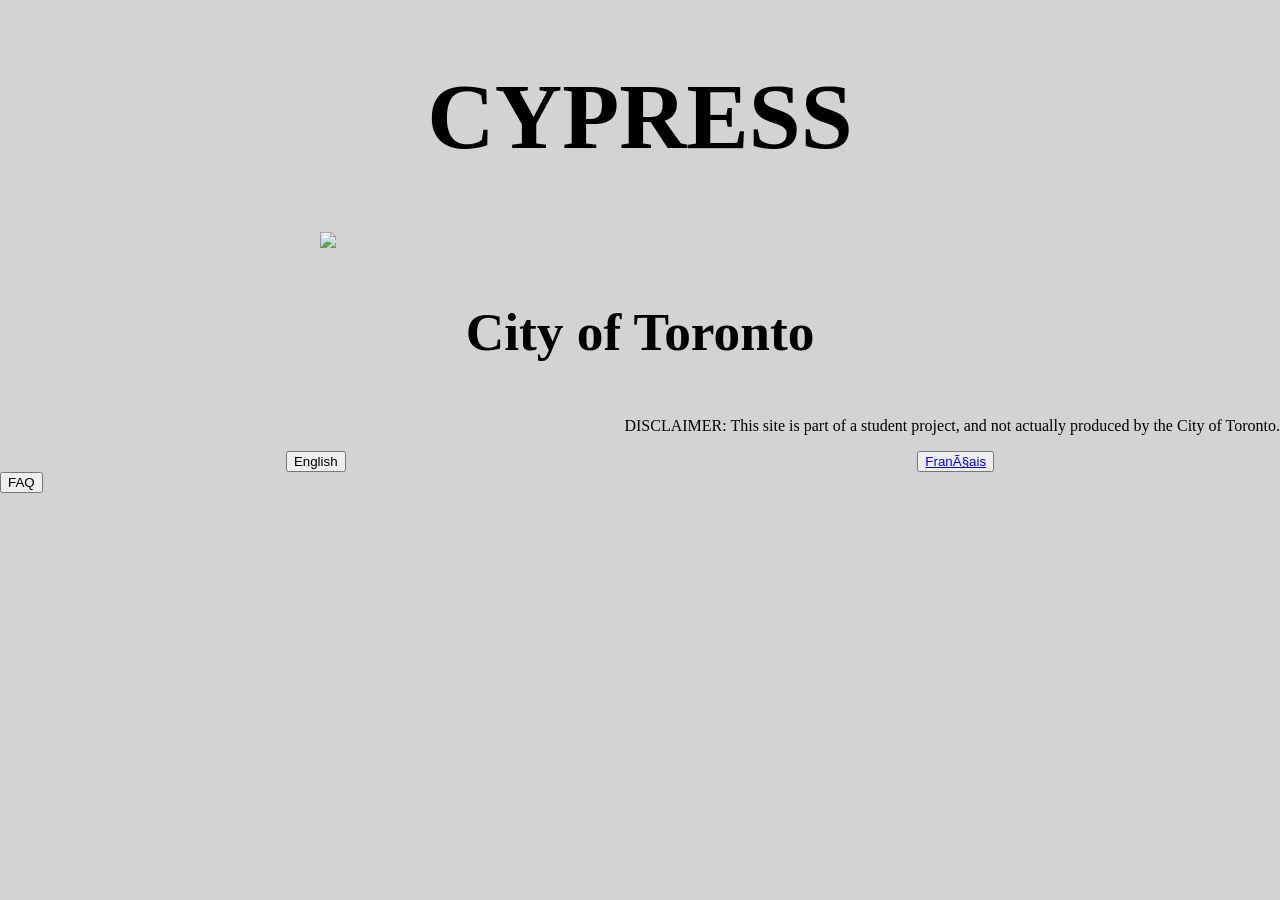
==== index.html @ 4431115c "Update index.html test" ====
<!DOCTYPE html>
<html lang="en-US">

<head>
  <meta charset=“UTF-8”>
  <meta name=“viewport” content=“width=device-width, initial-scale=1.0”>
  <link rel="stylesheet" type="text/css" href="css/style.css">
  <title>CYPRESS Home Page</title>
</head>

<body>
  <div class="center">
    <h1>CYPRESS</h1>
    <img src="http://logovtor.com/wp-content/uploads/2020/02/city-of-toronto-logo-vector.png" />
    <h3>City of Toronto</h3>
    <p style="text-align:right">DISCLAIMER: This site is part of a student project, and not actually produced by the City of Toronto.</p>

     <div class="flex-container">
       <button type="button">English</button>
      <button type="button"> <a href="indexfr.html">Français</a> </button>
    </div>
    
    <button type="button">FAQ</button>
    
  </div>
</body>

</html>
---- css/style.css ----
body {
	font-family: Ariel;
	color:black;
	background-color: lightgray;
	padding: 0;
	margin: auto;
	display: inline;
}

h1 {
  	font-size: 70pt;
}

h2 {
	font-size: 50pt;
}

h3 {
  	font-size: 40pt;
}

h1 h2 h3 {
	font: Verdanda, Ariel, sans-serif;
	font-weight: bold;
	text-align: center;
}

p {
	font-size: 16;
	text-align: center;
}

img {
	display: block;
	margin-left: auto;
	margin-right: auto;
	width:50%;
}

.center {
	display: inline;
	text-align: center;
}

.flex-container {
  	display: flex;
  	flex-direction: row;
	justify-content: space-around;
}
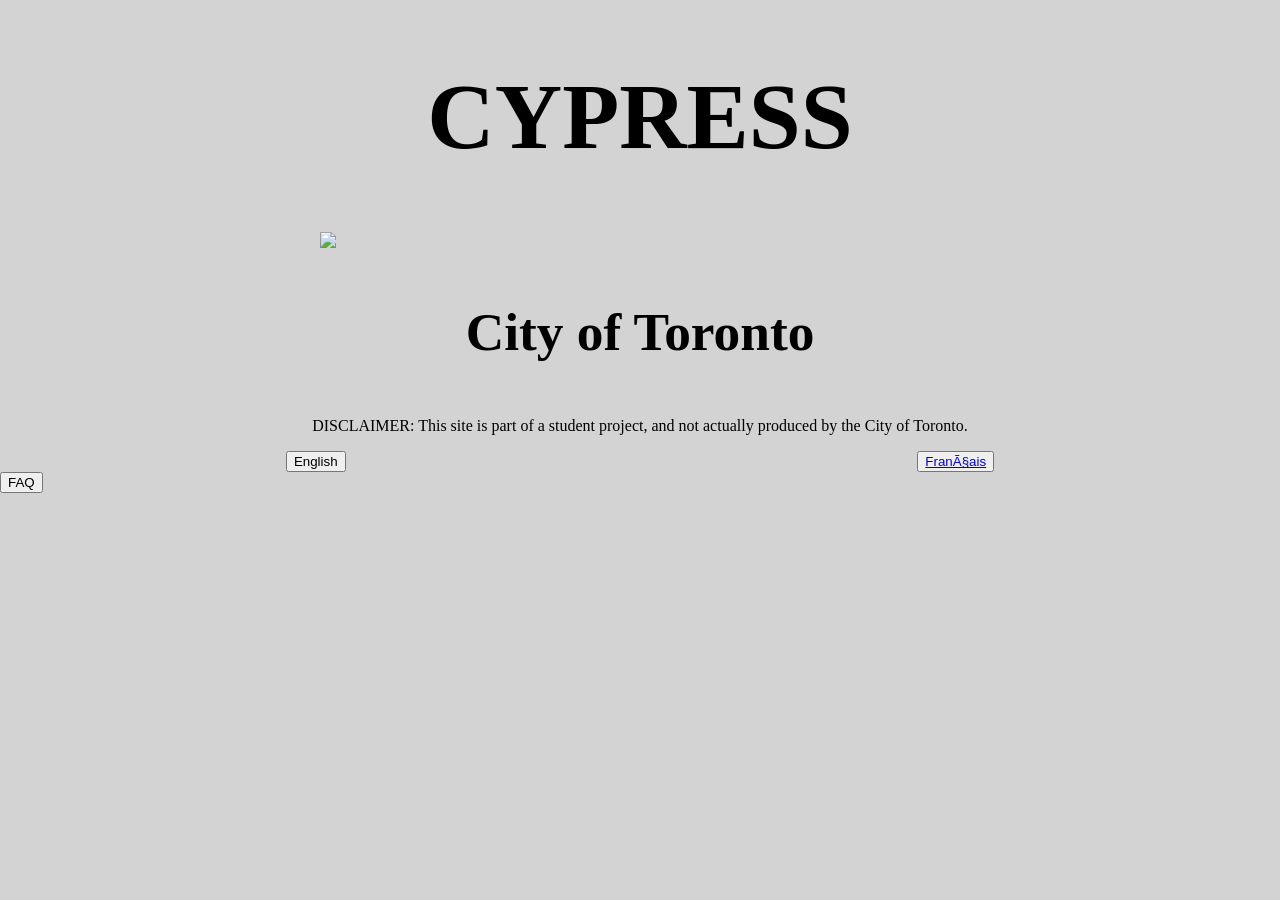
==== commit 11417546: "Update index.html" ====
--- a/index.html
+++ b/index.html
@@ -13,7 +13,7 @@
     <h1>CYPRESS</h1>
     <img src="http://logovtor.com/wp-content/uploads/2020/02/city-of-toronto-logo-vector.png" />
     <h3>City of Toronto</h3>
-    <p style="text-align:right">DISCLAIMER: This site is part of a student project, and not actually produced by the City of Toronto.</p>
+    <p>DISCLAIMER: This site is part of a student project, and not actually produced by the City of Toronto.</p>
 
      <div class="flex-container">
        <button type="button">English</button>
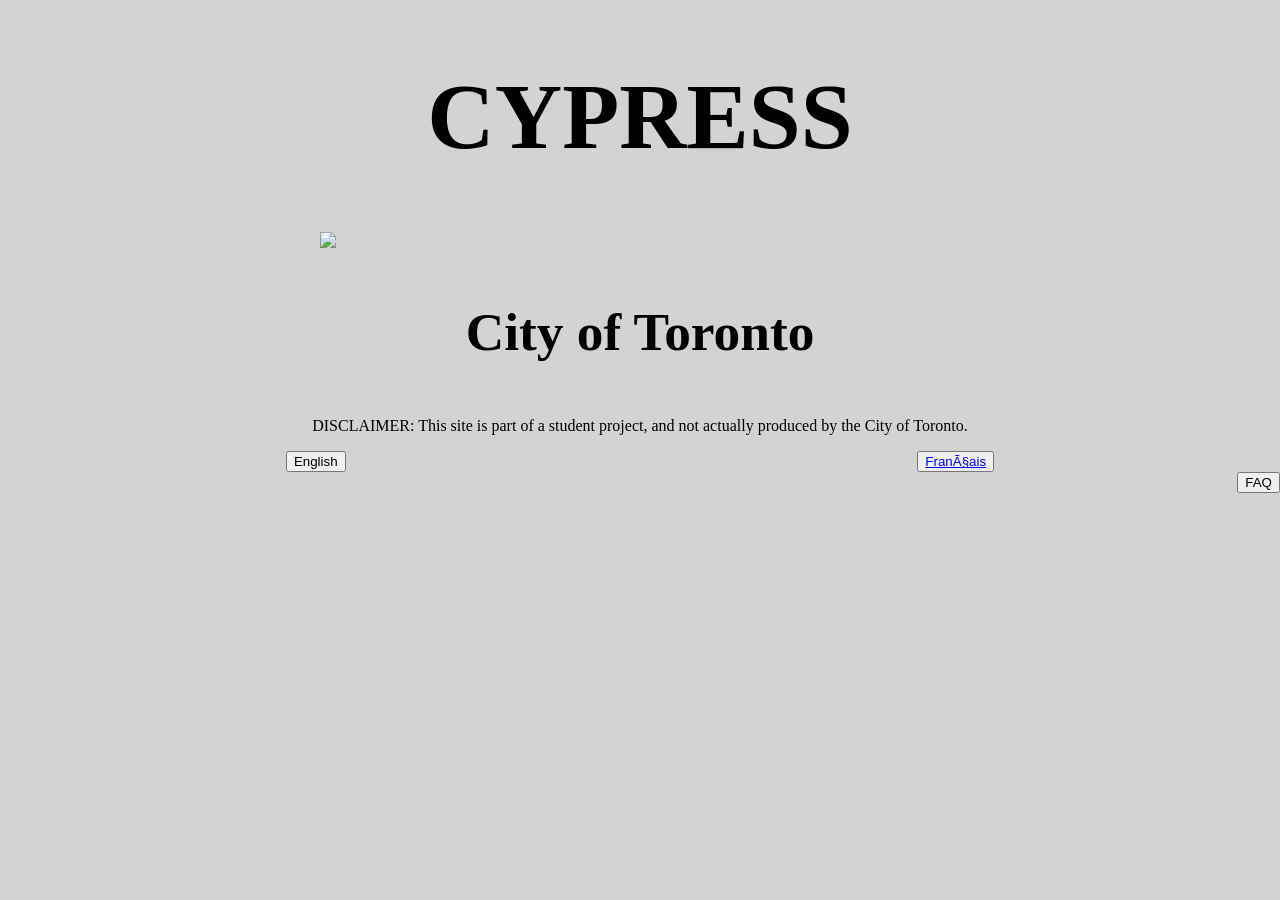
==== commit 3532a8a9: "Update index.html" ====
--- a/index.html
+++ b/index.html
@@ -20,7 +20,7 @@
       <button type="button"> <a href="indexfr.html">Français</a> </button>
     </div>
     
-    <button type="button">FAQ</button>
+    <button style="float:right;" type="button">FAQ</button>
     
   </div>
 </body>
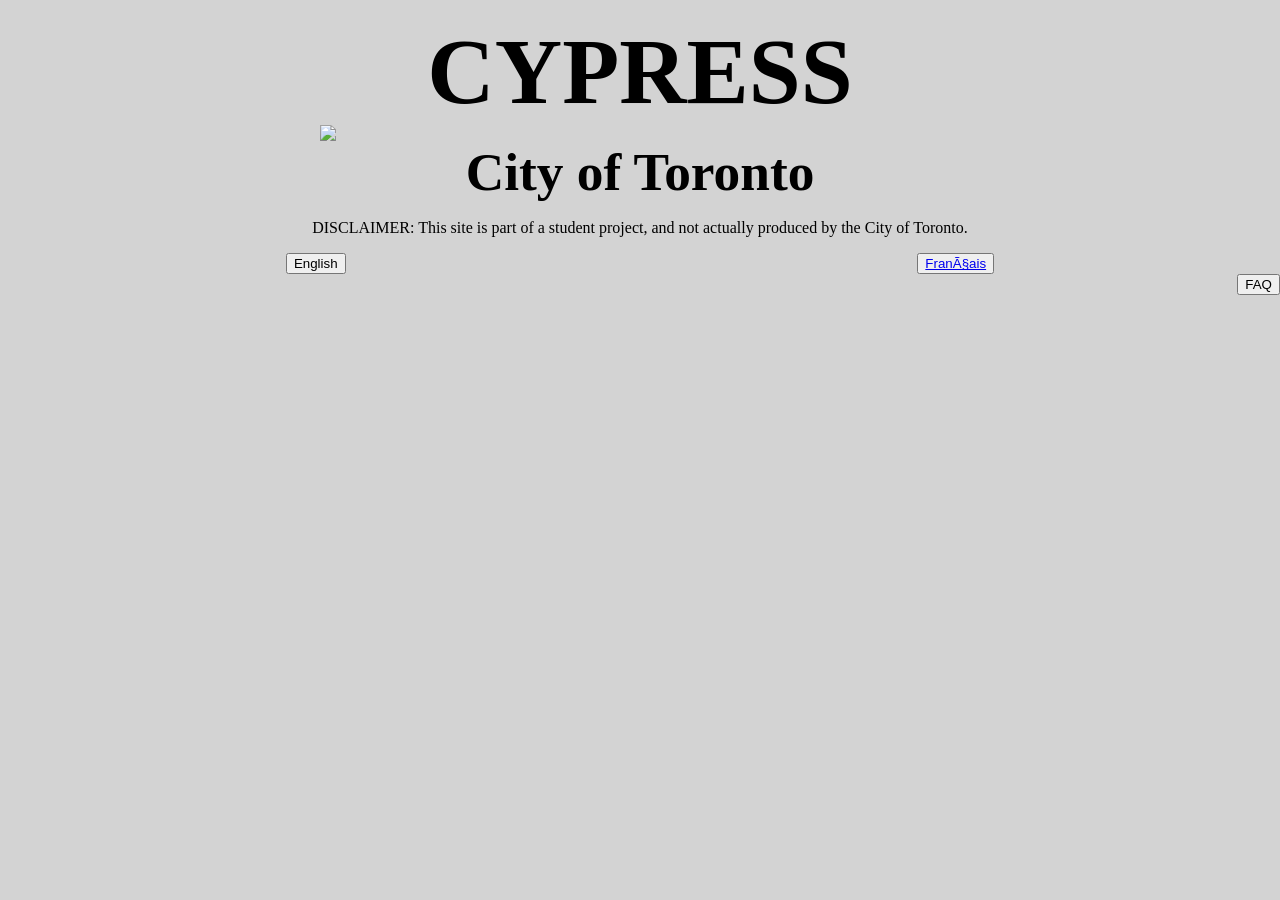
==== commit 70118c12: "Update index.html" ====
--- a/index.html
+++ b/index.html
@@ -11,7 +11,7 @@
 <body>
   <div class="center">
     <h1>CYPRESS</h1>
-    <img src="http://logovtor.com/wp-content/uploads/2020/02/city-of-toronto-logo-vector.png" />
+    <img src="Images/CityLogo" />
     <h3>City of Toronto</h3>
     <p>DISCLAIMER: This site is part of a student project, and not actually produced by the City of Toronto.</p>
 
--- a/css/style.css
+++ b/css/style.css
@@ -3,23 +3,34 @@
 	color:black;
 	background-color: lightgray;
 	padding: 0;
-	margin: auto;
 	display: inline;
 }
 
 h1 {
   	font-size: 70pt;
+	margin-block-start:0;
+	margin-block-end:0;
 }
 
 h2 {
 	font-size: 50pt;
+	margin-block-start:0;
+	margin-block-end:0;
 }
 
 h3 {
   	font-size: 40pt;
+	margin-block-start:0;
+	margin-block-end:0;
 }
 
-h1 h2 h3 {
+h4 {
+	font-size: 20pt;
+	margin-block-start:0;
+	margin-block-end:0;
+}
+
+h1 h2 h3 h4{ 
 	font: Verdanda, Ariel, sans-serif;
 	font-weight: bold;
 	text-align: center;
@@ -47,3 +58,22 @@
   	flex-direction: row;
 	justify-content: space-around;
 }
+
+hr {
+	color: black;
+	border: 2px solid black;
+}
+
+textarea {
+	height: 20vh;
+	width: 60vw;
+}
+
+input[type=text] {
+	width: 60vw;
+}
+
+.faq {
+	float: right;
+	
+}
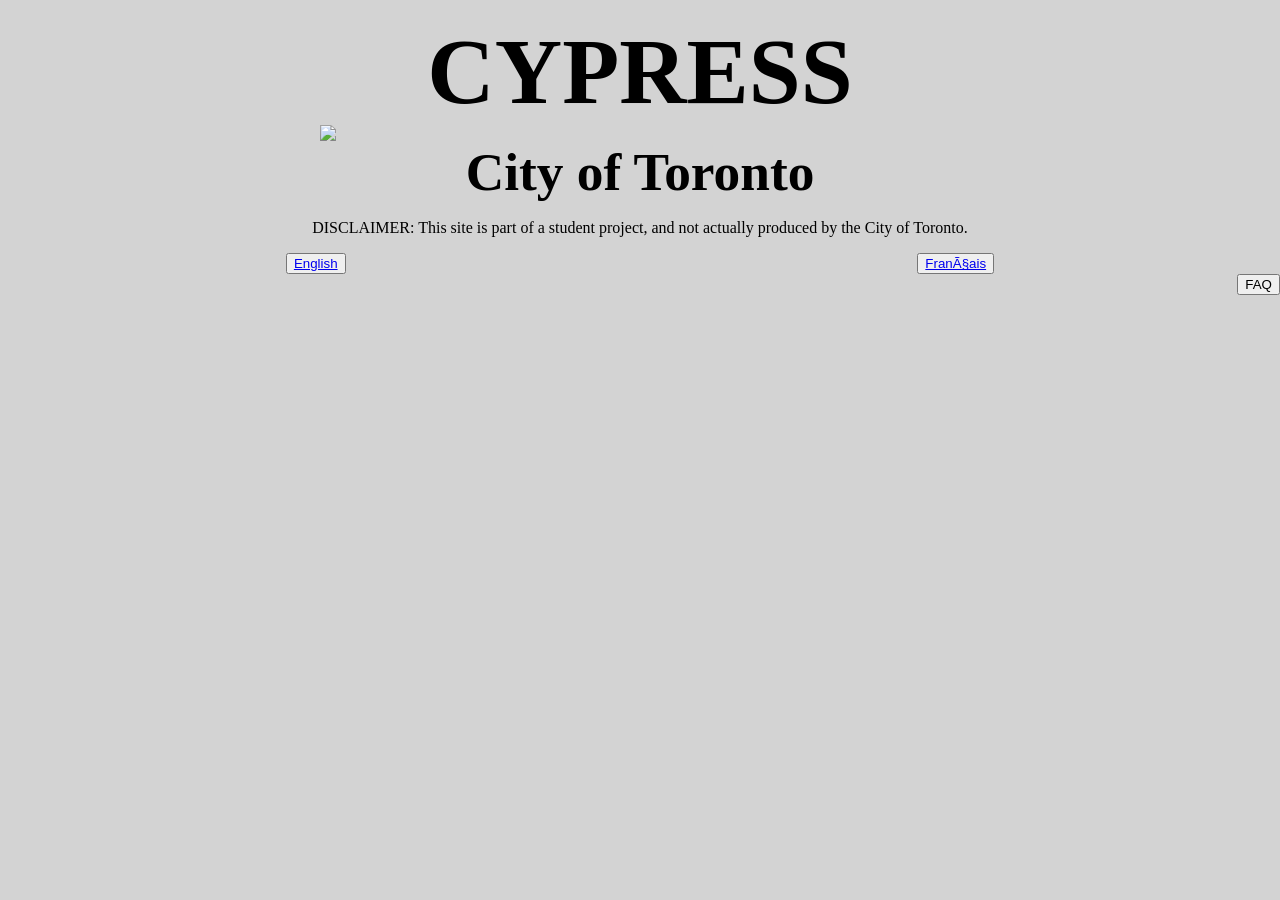
==== commit d9a43815: "Update index.html" ====
--- a/index.html
+++ b/index.html
@@ -11,13 +11,13 @@
 <body>
   <div class="center">
     <h1>CYPRESS</h1>
-    <img src="Images/CityLogo" />
+    <img src="Images/CityLogo" class="imgbig"/>
     <h3>City of Toronto</h3>
     <p>DISCLAIMER: This site is part of a student project, and not actually produced by the City of Toronto.</p>
 
      <div class="flex-container">
-       <button type="button">English</button>
-      <button type="button"> <a href="indexfr.html">Français</a> </button>
+       <button type="button"><a href="portal.html">English</a></button>
+      <button type="button"> <a href="portalfr.html">Français</a> </button>
     </div>
     
     <button style="float:right;" type="button">FAQ</button>
--- a/css/style.css
+++ b/css/style.css
@@ -41,11 +41,19 @@
 	text-align: center;
 }
 
-img {
+.imgbig {
 	display: block;
 	margin-left: auto;
 	margin-right: auto;
 	width:50%;
+}
+
+.imgsmall {
+	display: block;
+	margin-left: auto;
+	margin-right: auto;
+	max-width: 20vw;
+	max-height: 30vh;
 }
 
 .center {
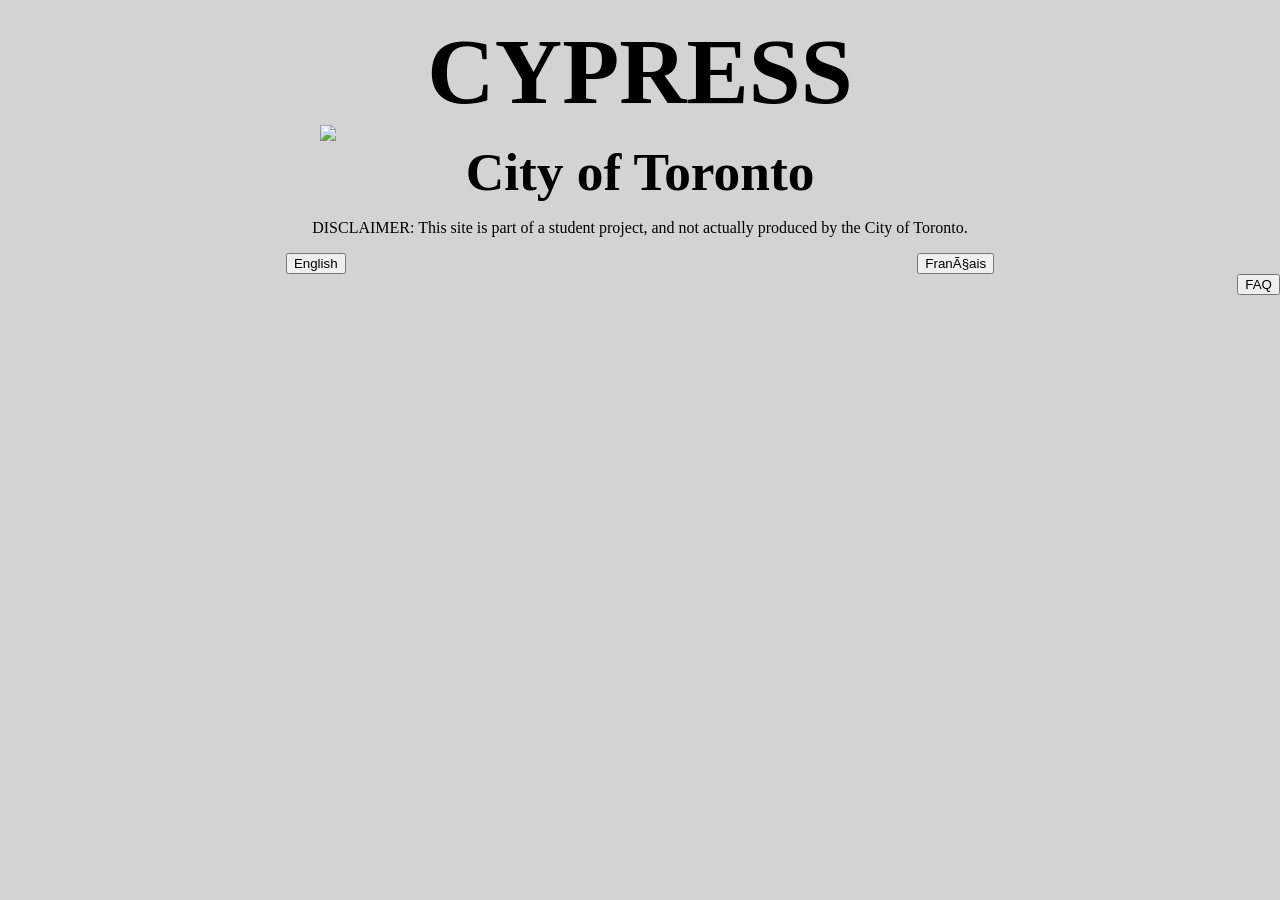
==== commit 1ca5833c: "Update index.html" ====
--- a/index.html
+++ b/index.html
@@ -20,7 +20,7 @@
       <button type="button"> <a href="portalfr.html">Français</a> </button>
     </div>
     
-    <button style="float:right;" type="button">FAQ</button>
+    <button class="faq" type="button"> <a href="FAQ.html">FAQ</a> </button>
     
   </div>
 </body>
--- a/css/style.css
+++ b/css/style.css
@@ -39,6 +39,11 @@
 p {
 	font-size: 16;
 	text-align: center;
+}
+
+a {
+	text-decoration: none;
+	color: black;
 }
 
 .imgbig {
